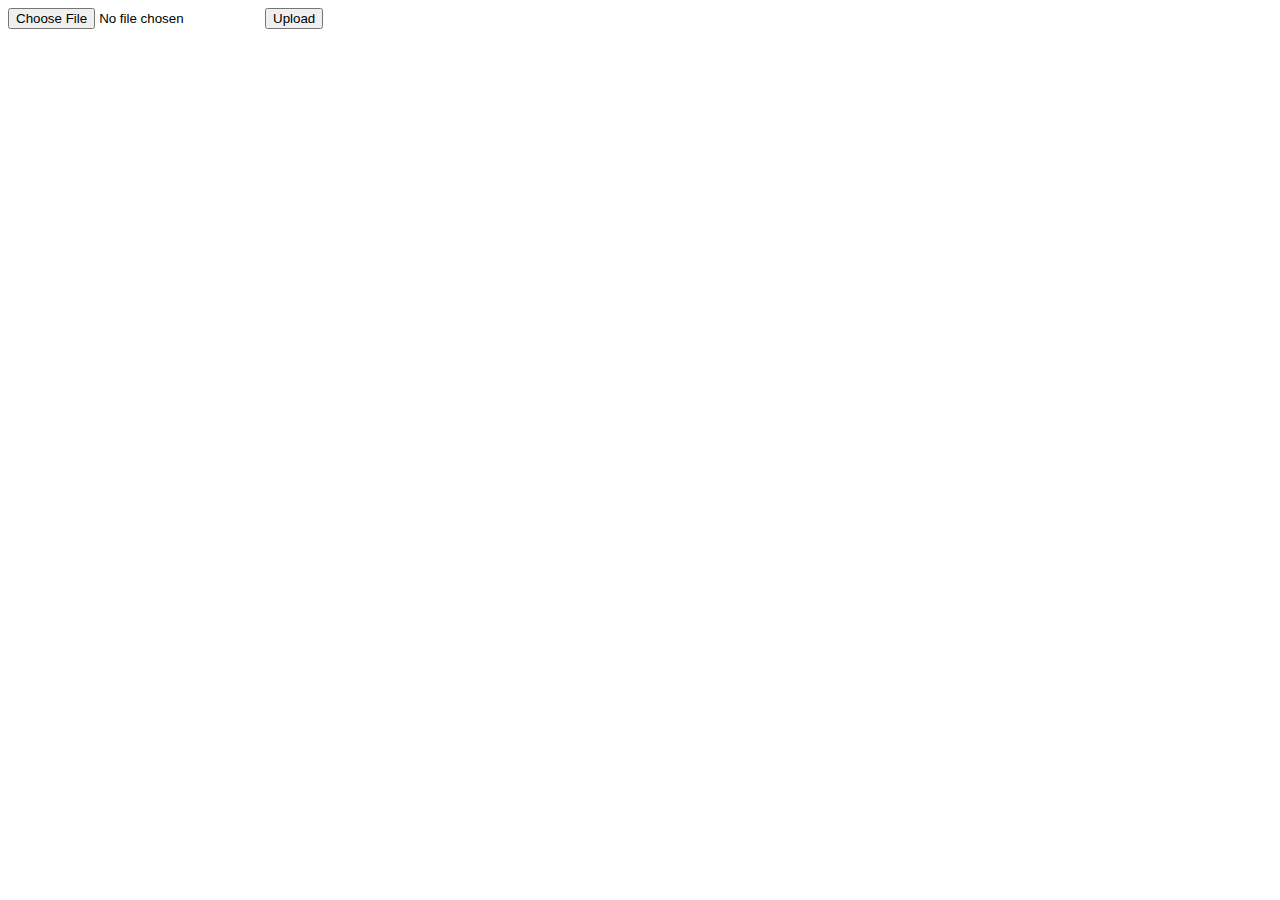
==== view/index.html @ 2e42b09d "initial commit" ====
<!DOCTYPE html>
<html lang="en">
  <head>
    <meta charset="UTF-8" />
    <meta http-equiv="X-UA-Compatible" content="IE=edge" />
    <meta name="viewport" content="width=device-width, initial-scale=1.0" />
    <title>HomeLander</title>
    <link rel="stylesheet" href="css/styles.css" />
  </head>
  <body>
    <div class="upload-section">
      <input id="file-selector" type="file" accept=".csv" />
      <button id="upload-file-btn">Upload</button>
    </div>
    <script src="script.js"></script>
  </body>
</html>
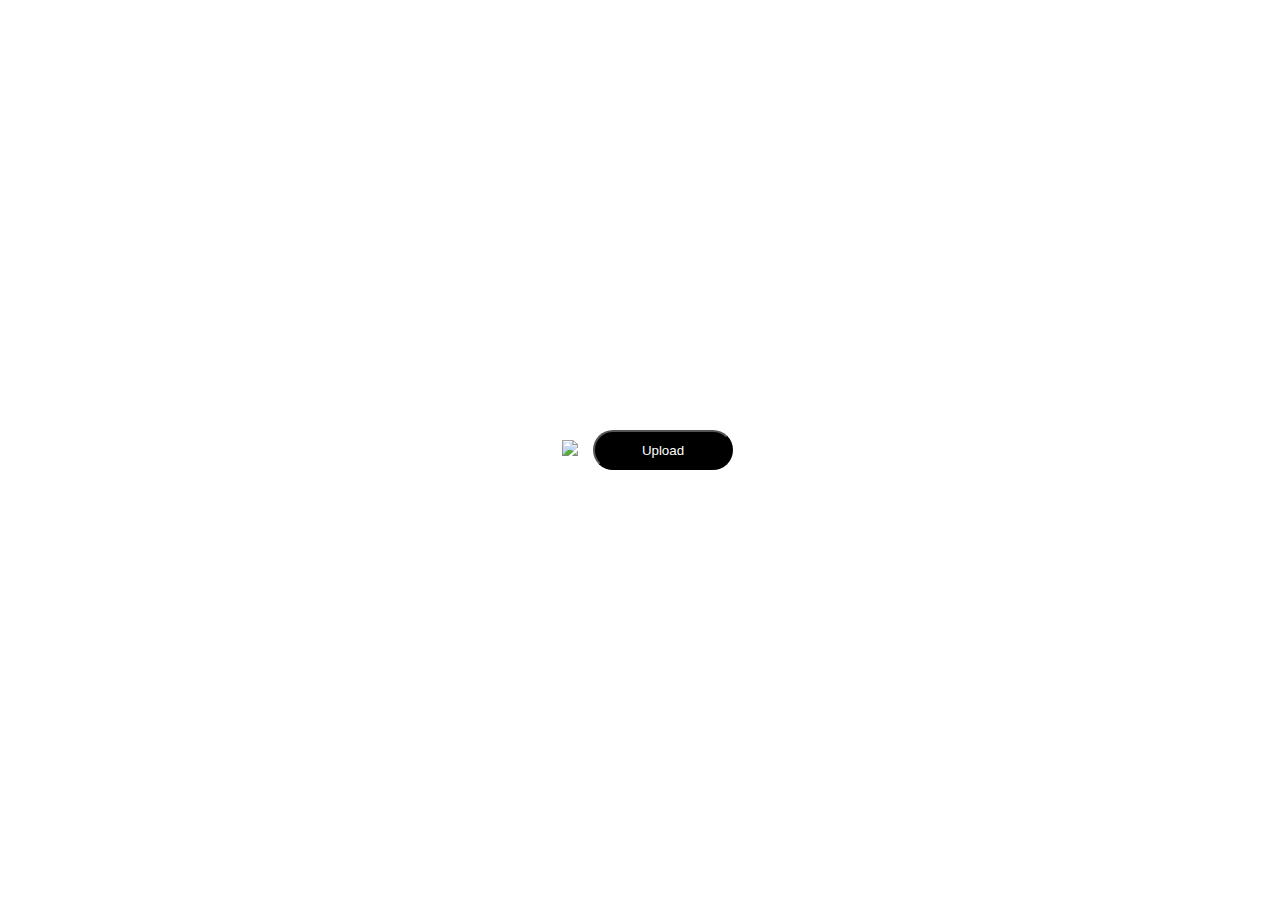
==== commit 767643ce: "saved houseList to localStorage" ====
--- a/view/index.html
+++ b/view/index.html
@@ -9,9 +9,13 @@
   </head>
   <body>
     <div class="upload-section">
-      <input id="file-selector" type="file" accept=".csv" />
+      <label class="file-selector-btn">
+        <input id="file-selector" type="file" accept=".csv" /><img
+          src="https://img.icons8.com/external-inkubators-glyph-inkubators/100/null/external-upload-file-internet-of-things-inkubators-glyph-inkubators.png"
+        />
+      </label>
       <button id="upload-file-btn">Upload</button>
     </div>
-    <script src="script.js"></script>
+    <script type="module" src="script.js"></script>
   </body>
 </html>
--- a/view/css/styles.css
+++ b/view/css/styles.css
@@ -0,0 +1,40 @@
+* {
+  margin: 0;
+  padding: 0;
+}
+
+body {
+  background-color: white;
+}
+.upload-section {
+  display: flex;
+  align-items: center;
+  position: absolute;
+  left: 50%;
+  top: 50%;
+  -webkit-transform: translate(-50%, -50%);
+  transform: translate(-50%, -50%);
+}
+input[type="file"] {
+  display: none;
+}
+.file-selector-btn {
+  margin: 15px;
+  display: flex;
+  cursor: pointer;
+  display: inline-block;
+  color: white;
+  background-color: white;
+  text-align: center;
+}
+#upload-file-btn {
+  color: white;
+  background-color: black;
+  width: 140px;
+  height: 40px;
+  border-radius: 20px;
+}
+#upload-file-btn:hover {
+  background-color: rgb(36, 36, 36);
+  cursor: pointer;
+}
